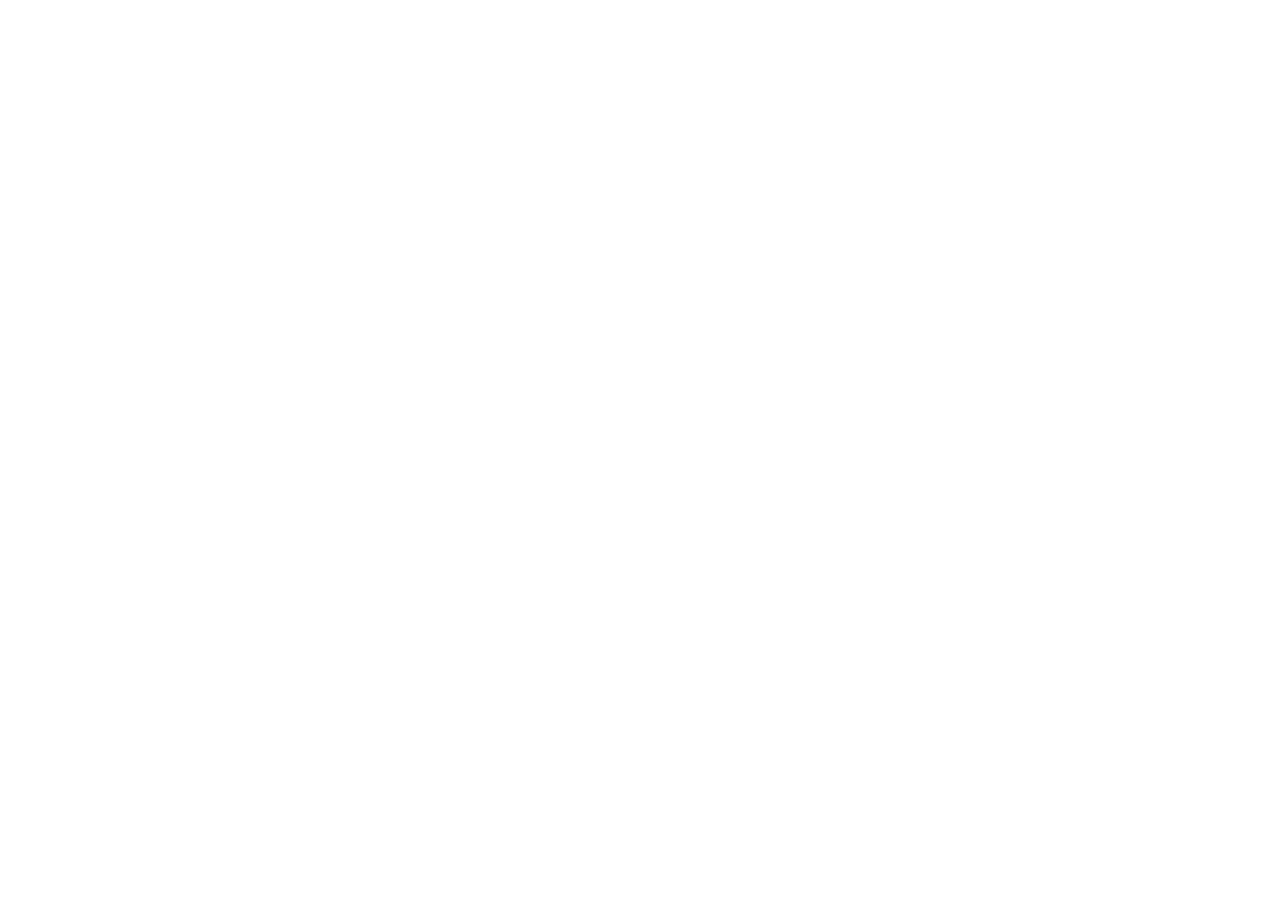
==== index.html @ 05b4beb0 "First commit" ====
<!--Copyright (c) 2015-2016 University of Tampere-->
<!--Speech-based and Pervasive Interaction Group-->
<!--Tampere Unit for Human-Computer Interaction (TAUCHI)-->
<!--School of Information Sciences-->

<!DOCTYPE html>
<html ng-app="CareerGameApp">

<head>

    <meta charset="utf-8">
    <title>Career Game</title>

    <meta name="viewport" content="initial-scale=1">

    <!--<link href="assets/font_icons/flaticon.css" rel="stylesheet">-->
    <link href="assets/bower_components/bootstrap/dist/css/bootstrap.css" rel="stylesheet">
    <link href="assets/bower_components/animate.css/animate.css" rel="stylesheet">
    <link href="assets/css/app.css" rel="stylesheet">

</head>

<body>

    <section class="container-fluid main-container">

        <!--This section contains the current view, which is dynamically changed-->
        <section class="main-view-panel page" ng-view></section>

    </section>

    <script src="assets/bower_components/jquery/dist/jquery.js"></script>
    <script src="assets/bower_components/angular/angular.js"></script>
    <script src="assets/bower_components/angular-animate/angular-animate.js"></script>
    <script src="assets/bower_components/angular-route/angular-route.js"></script>
    <!--<script src="assets/bower_components/angular-touch/angular-touch.js"></script>-->

    <script src="assets/bower_components/bootstrap/dist/js/bootstrap.js"></script>
    <script src="assets/bower_components/underscore/underscore.js"></script>

    <script src="app/app.js"></script>

    <script src="app/components/chores/chores.ctrl.js"></script>

    <!--<script src="app/shared/utility/filters.js"></script>-->

</body>

</html>
---- assets/css/app.css ----
.general-view{
    background-color: #01cd67;
}
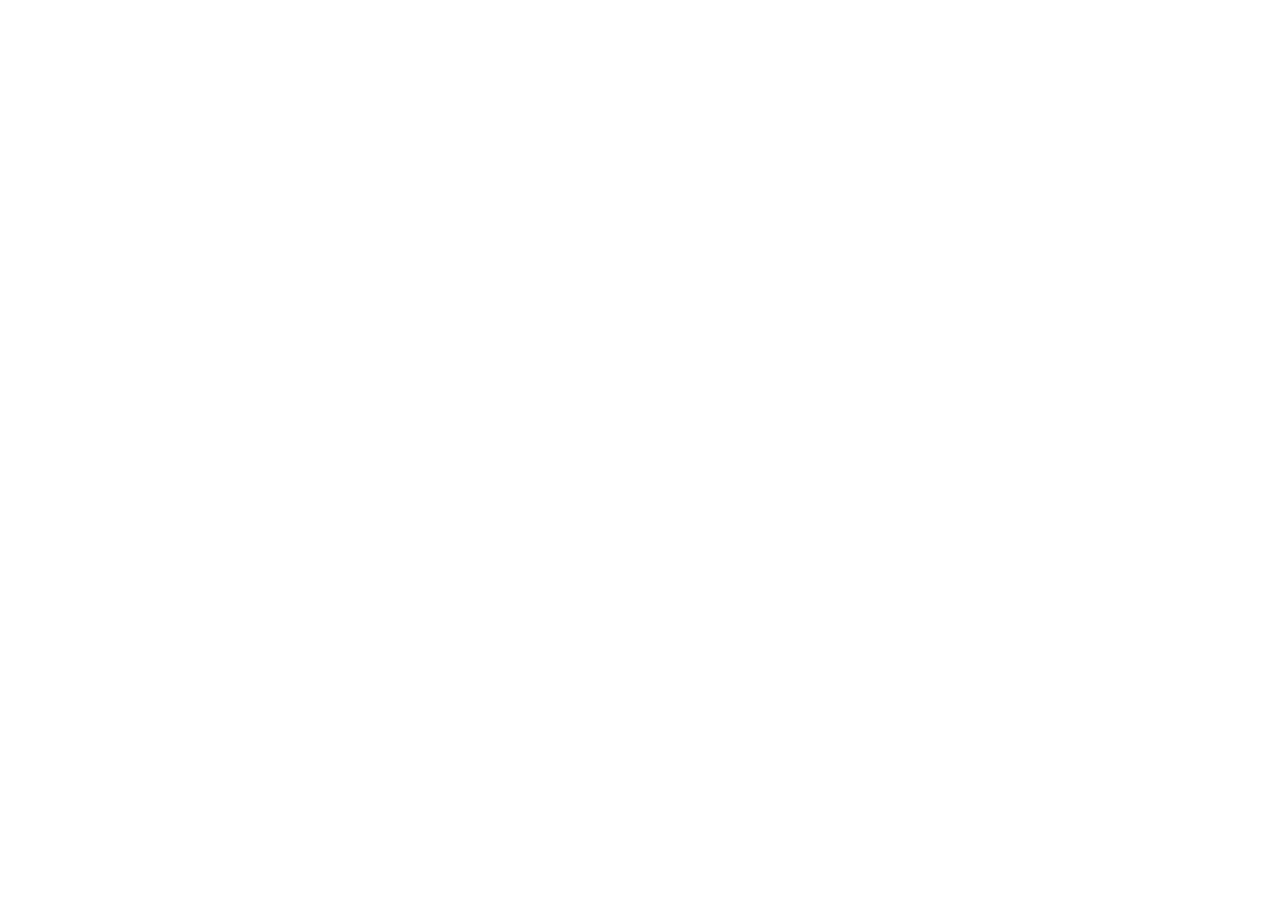
==== commit 97c8ed71: "First working version" ====
--- a/index.html
+++ b/index.html
@@ -33,6 +33,8 @@
     <script src="assets/bower_components/angular/angular.js"></script>
     <script src="assets/bower_components/angular-animate/angular-animate.js"></script>
     <script src="assets/bower_components/angular-route/angular-route.js"></script>
+    <script src="assets/bower_components/angular-bootstrap/ui-bootstrap.js"></script>
+
     <!--<script src="assets/bower_components/angular-touch/angular-touch.js"></script>-->
 
     <script src="assets/bower_components/bootstrap/dist/js/bootstrap.js"></script>
@@ -40,7 +42,13 @@
 
     <script src="app/app.js"></script>
 
+    <script src="app/components/main/main.ctrl.js"></script>
     <script src="app/components/chores/chores.ctrl.js"></script>
+    <script src="app/components/shop/shop.ctrl.js"></script>
+    <script src="app/components/inventory/inventory.ctrl.js"></script>
+    <script src="app/components/career-map/career-map.ctrl.js"></script>
+
+    <script src="app/shared/player.serv.js"></script>
 
     <!--<script src="app/shared/utility/filters.js"></script>-->
 
--- a/assets/css/app.css
+++ b/assets/css/app.css
@@ -1,5 +1,216 @@
-
+html, body, .main-container, .main-view-panel{
+    width: 100%;
+    height: 100%;
+}
 
 .general-view{
-    background-color: #01cd67;
+
+    height: 100%;
+    background-color: #5CC466;
+}
+
+.view{
+    height: 100%;
+}
+
+.character-info{
+
+    height: 100%;
+
+    /*background-color: purple;*/
+}
+
+.character{
+    height: 80%;
+    display: flex;
+    justify-content: center;
+    align-items: center;
+}
+
+.status-bar{
+    width: 80%;
+    height: 10%;
+    display: flex;
+    justify-content: center;
+    align-items: center;
+
+    font-size: 1.25em;
+    color: white;
+
+    background-color: rgba(255, 255, 255, 0.125);
+}
+
+.menu{
+
+    height: 100%;
+    /*background-color: red;*/
+}
+
+.menu-item{
+
+    height: 25%;
+    width: 100%;
+
+    display: flex;
+    justify-content: center;
+    align-items: center;
+}
+
+.menu-item img{
+    height: 125px;
+    height: 125px;
+}
+
+.view-content{
+
+    height: 100%;
+    /*background-color: blue;*/
+}
+
+.button{
+
+    width: 150px;
+    height: 75px;
+
+    display: flex;
+    justify-content: center;
+    align-items: center;
+
+    padding: 2.5%;
+    color: white;
+    background-color: darkturquoise;
+    font-size: 1.5em;
+
+    cursor: pointer;
+
+}
+
+.genders-view{
+
+    height: 100%;
+
+    background-color: purple;
+
+    display: flex;
+    justify-content: center;
+    align-items: center;
+}
+
+.genders-icon{
+    width: 350px;
+    height: 350px;
+}
+
+.button-column{
+    display: flex;
+    justify-content: center;
+    align-items: center;
+}
+
+.title{
+    color: white;
+}
+
+.career-title{
+    color:white;
+    font-size: 1.5em;
+
+    display: flex;
+    justify-content: center;
+    align-items: center;
+
+    margin-top: 5%;
+}
+
+.player-icon{
+    height: 500px;
+}
+
+.small-diamond-icon{
+    height: 25px;
+    width: 25px;
+}
+
+.medium-diamond-icon {
+    height: 40px;
+    width: 40px;
+}
+
+.diamonds .medium-diamond-icon {
+    margin-left: 10px;
+}
+
+.chores-list{
+    width: 80%;
+    margin-top: 10%;
+    margin-bottom: 10%;
+}
+
+.chore{
+    padding: 2.5%;
+    background-color: rgba(255, 255, 255, 0.25);
+    margin-top: 2.5%;
+    font-size: 1.25em;
+    color: white;
+    cursor: pointer;
+}
+
+.chore-reward span, .chore-reward img{
+    float: right;
+}
+
+.chore-reward img {
+    float: right;
+    margin-left: 5px;
+    margin-right: 5px;
+}
+
+.icon-circle{
+
+    display: flex;
+    justify-content: center;
+    align-items: center;
+
+    border-radius: 50%;
+    height: 200px;
+    width: 200px;
+
+    cursor: pointer;
+
+    background-color: rgba(255, 255, 255, 0.6);
+}
+
+.shop-item, .inventory-item{
+    padding: 5%;
+}
+
+.shop-item-info, .inventory-item-info{
+
+    margin-top: 10%;
+
+    font-size: 1.25em;
+    color: white;
+
+}
+
+.shop-panel, .inventory-panel{
+    height: 100%;
+
+    display: flex;
+    justify-content: center;
+    align-items: center;
+}
+
+.icon-circle.purchased{
+    opacity: 0.25;
+    background-color: green;
+}
+
+.career-map-panel{
+    width: 100%;
+    height: 100%;
+}
+
+#map-canvas{
+    background-color: greenyellow;
 }